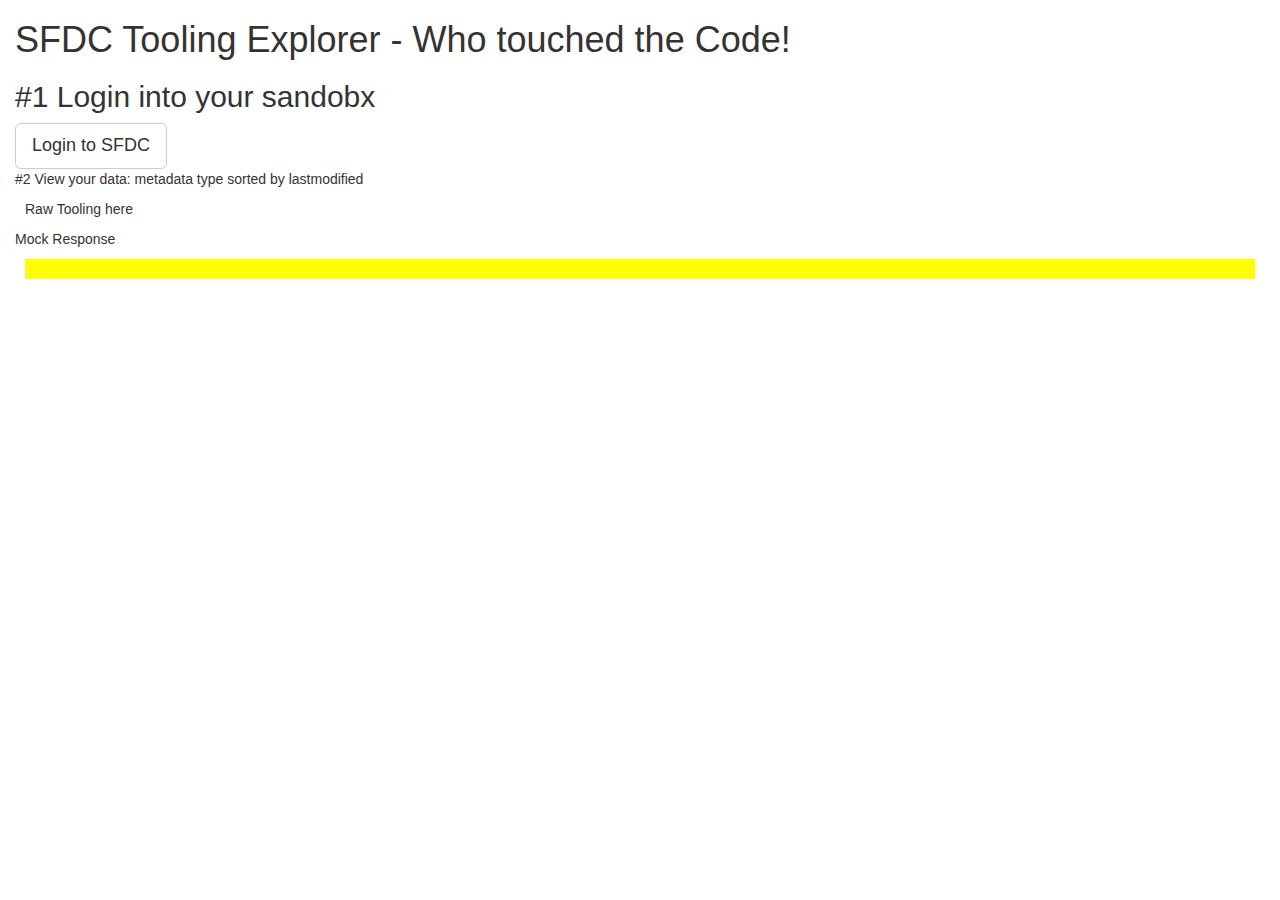
==== src/main/webapp/index.html @ 17601902 "update tooling page" ====
<!DOCTYPE html PUBLIC "-//W3C//DTD HTML 4.01 Transitional//EN" "http://www.w3.org/TR/html4/loose.dtd">
<html>
<head>
    <meta charset="utf-8">
    <meta http-equiv="X-UA-Compatible" content="IE=edge">
    <meta name="viewport" content="width=device-width, initial-scale=1">
    <title>SFDC Tooling Explorer - Who touched the Code!</title>

    <!-- Bootstrap -->
    <link href="js/bootstrap/css/bootstrap.min.css" rel="stylesheet">


  <meta http-equiv="Content-Type" content="text/html; charset=UTF-8">
  <script src="//ajax.googleapis.com/ajax/libs/jquery/1.10.2/jquery.min.js"></script>
  <script src="/js/sfdcMock.js"></script>
  <script src="/js/tooling.js"></script>
  <link rel="stylesheet" type="text/css" href="css/cd.css">
  <script>
    function requestSfdcAuth() {
      window.location = "/oauth";
    }
</script>
</head>
<body>
    <div id="container">
      <div class="col-md-12">
        <h1>SFDC Tooling Explorer - Who touched the Code!</h1>

        <h2>#1 Login into your sandobx</h2>
        <button type="button" class="btn btn-lg btn-default" onclick="requestSfdcAuth();">Login to SFDC</button>

        <div>#2 View your data: metadata type sorted by lastmodified</div>
        <div id="tooling" class="section">Raw Tooling here</div>

        <div>Mock Response</div>
        <div id="mock-response" class="section"></div>
    </div>
  </div>
</body></html>
---- src/main/webapp/css/cd.css ----
.section {
  margin: 10px;
}
#header {
  text-align: left;
  margin: 40px ;
  width: 1000px;
}
#mock-response {
  padding: 10px;
  background-color: yellow;
}

.menu-link {
	
	text-decoration: underline;
}
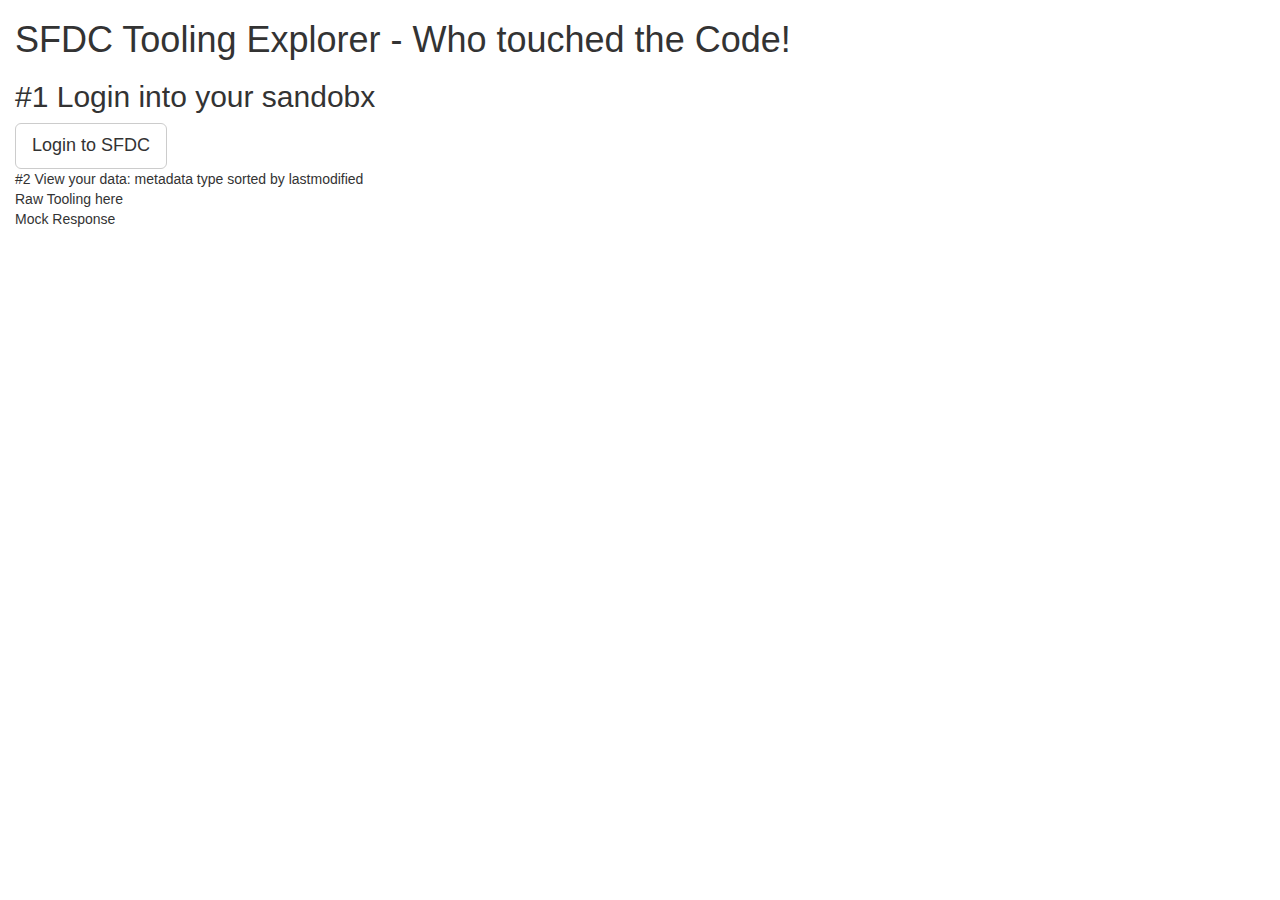
==== commit f1de0a1e: "add explain" ====
--- a/src/main/webapp/index.html
+++ b/src/main/webapp/index.html
@@ -14,7 +14,6 @@
   <script src="//ajax.googleapis.com/ajax/libs/jquery/1.10.2/jquery.min.js"></script>
   <script src="/js/sfdcMock.js"></script>
   <script src="/js/tooling.js"></script>
-  <link rel="stylesheet" type="text/css" href="css/cd.css">
   <script>
     function requestSfdcAuth() {
       window.location = "/oauth";
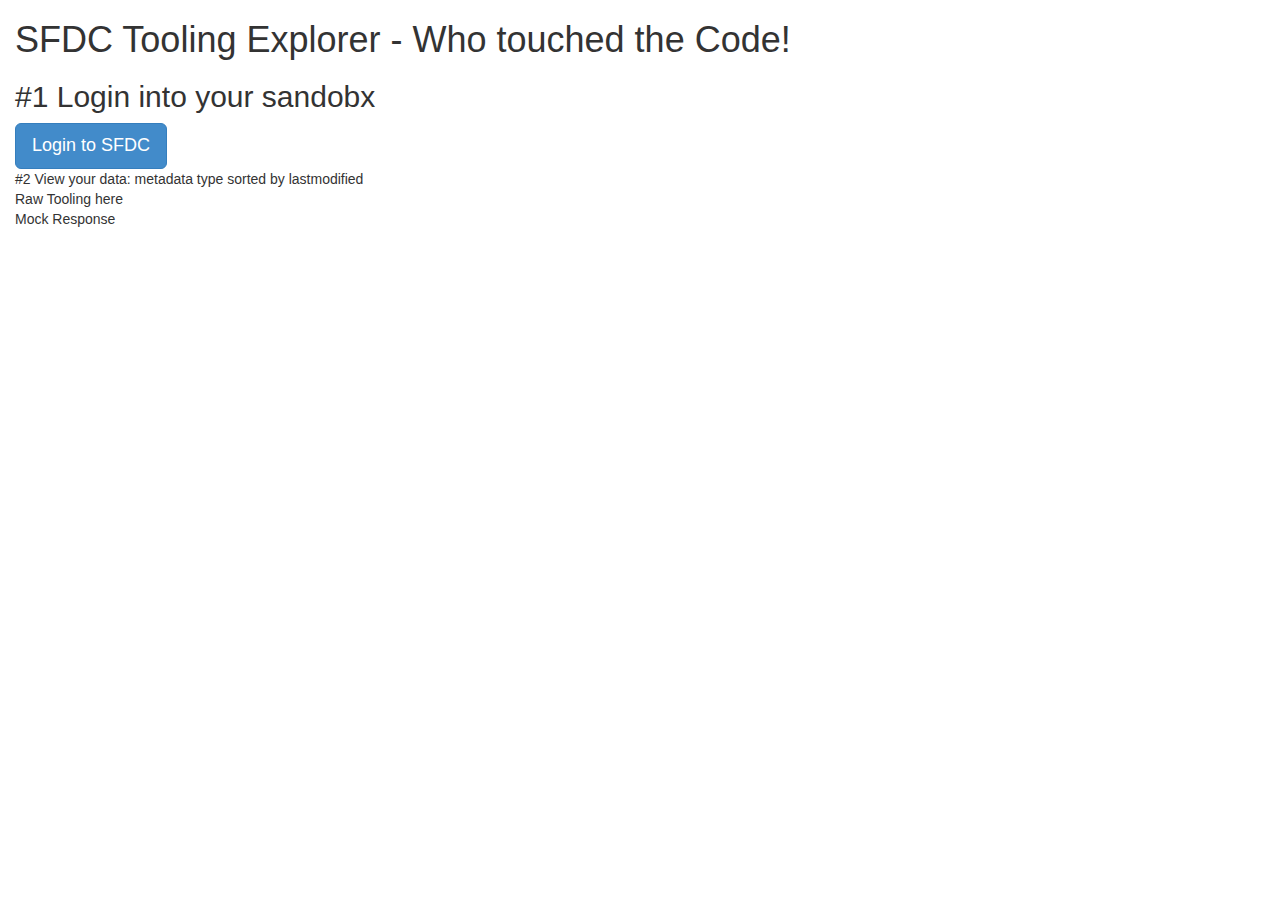
==== commit bac48e32: "tweek styles" ====
--- a/src/main/webapp/index.html
+++ b/src/main/webapp/index.html
@@ -26,7 +26,7 @@
         <h1>SFDC Tooling Explorer - Who touched the Code!</h1>
 
         <h2>#1 Login into your sandobx</h2>
-        <button type="button" class="btn btn-lg btn-default" onclick="requestSfdcAuth();">Login to SFDC</button>
+        <button type="button" class="btn btn-lg btn-primary" onclick="requestSfdcAuth();">Login to SFDC</button>
 
         <div>#2 View your data: metadata type sorted by lastmodified</div>
         <div id="tooling" class="section">Raw Tooling here</div>
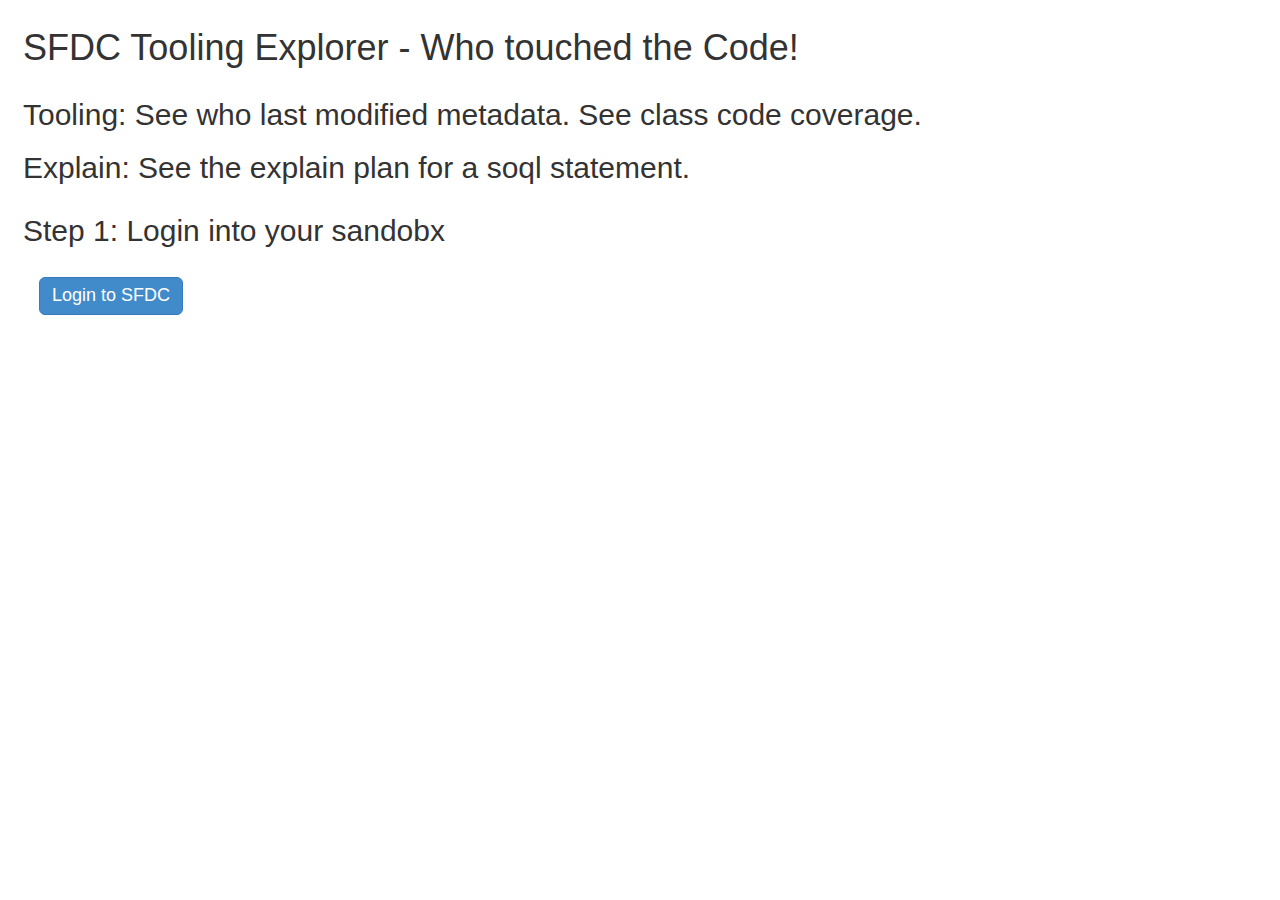
==== commit 18801108: "sort code coverage" ====
--- a/src/main/webapp/index.html
+++ b/src/main/webapp/index.html
@@ -8,9 +8,22 @@
 
     <!-- Bootstrap -->
     <link href="js/bootstrap/css/bootstrap.min.css" rel="stylesheet">
-
-
-  <meta http-equiv="Content-Type" content="text/html; charset=UTF-8">
+</head>
+<body>
+    <div id="container">
+      <div class="col-md-12">
+        <h1>SFDC Tooling Explorer - Who touched the Code!</h1>
+      </div>
+      <div class="col-md-12">
+        <h2>Tooling: See who last modified metadata. See class code coverage.</h2>
+        <h2>Explain: See the explain plan for a soql statement.</h2>
+      </div>
+      <div class="col-md-12">
+        <h2>Step 1: Login into your sandobx</h2>
+        <button type="button" class="btn btn-lg btn-primary" onclick="requestSfdcAuth();">Login to SFDC</button>
+      </div>
+    </div>
+  </div>
   <script src="//ajax.googleapis.com/ajax/libs/jquery/1.10.2/jquery.min.js"></script>
   <script src="/js/sfdcMock.js"></script>
   <script src="/js/tooling.js"></script>
@@ -18,21 +31,6 @@
     function requestSfdcAuth() {
       window.location = "/oauth";
     }
-</script>
-</head>
-<body>
-    <div id="container">
-      <div class="col-md-12">
-        <h1>SFDC Tooling Explorer - Who touched the Code!</h1>
+  </script>
 
-        <h2>#1 Login into your sandobx</h2>
-        <button type="button" class="btn btn-lg btn-primary" onclick="requestSfdcAuth();">Login to SFDC</button>
-
-        <div>#2 View your data: metadata type sorted by lastmodified</div>
-        <div id="tooling" class="section">Raw Tooling here</div>
-
-        <div>Mock Response</div>
-        <div id="mock-response" class="section"></div>
-    </div>
-  </div>
 </body></html>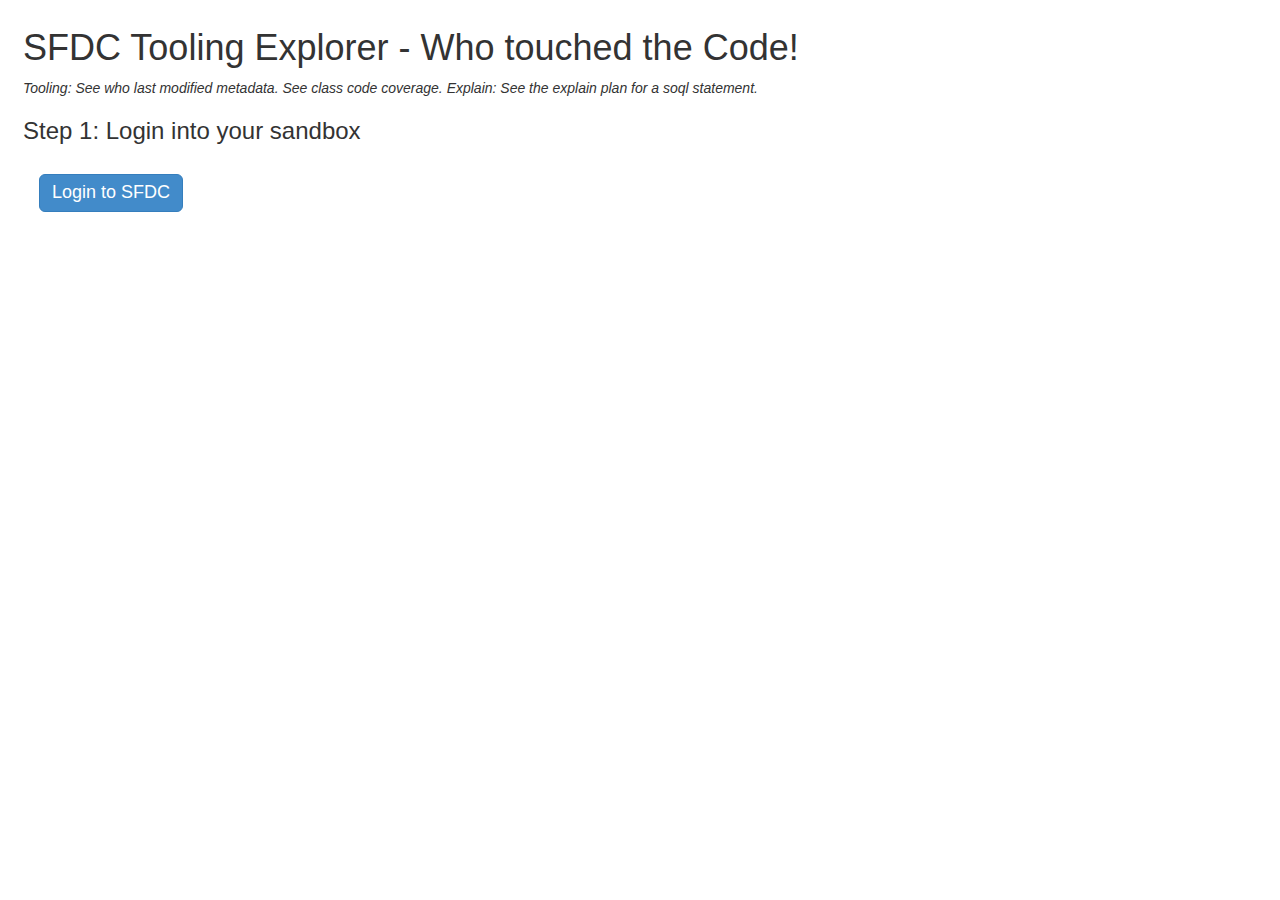
==== commit 16773f90: "try panel" ====
--- a/src/main/webapp/index.html
+++ b/src/main/webapp/index.html
@@ -15,11 +15,11 @@
         <h1>SFDC Tooling Explorer - Who touched the Code!</h1>
       </div>
       <div class="col-md-12">
-        <h2>Tooling: See who last modified metadata. See class code coverage.</h2>
-        <h2>Explain: See the explain plan for a soql statement.</h2>
+        <i>Tooling: See who last modified metadata. See class code coverage.</i>
+        <i>Explain: See the explain plan for a soql statement.</i>
       </div>
       <div class="col-md-12">
-        <h2>Step 1: Login into your sandobx</h2>
+        <h3>Step 1: Login into your sandbox</h2>
         <button type="button" class="btn btn-lg btn-primary" onclick="requestSfdcAuth();">Login to SFDC</button>
       </div>
     </div>
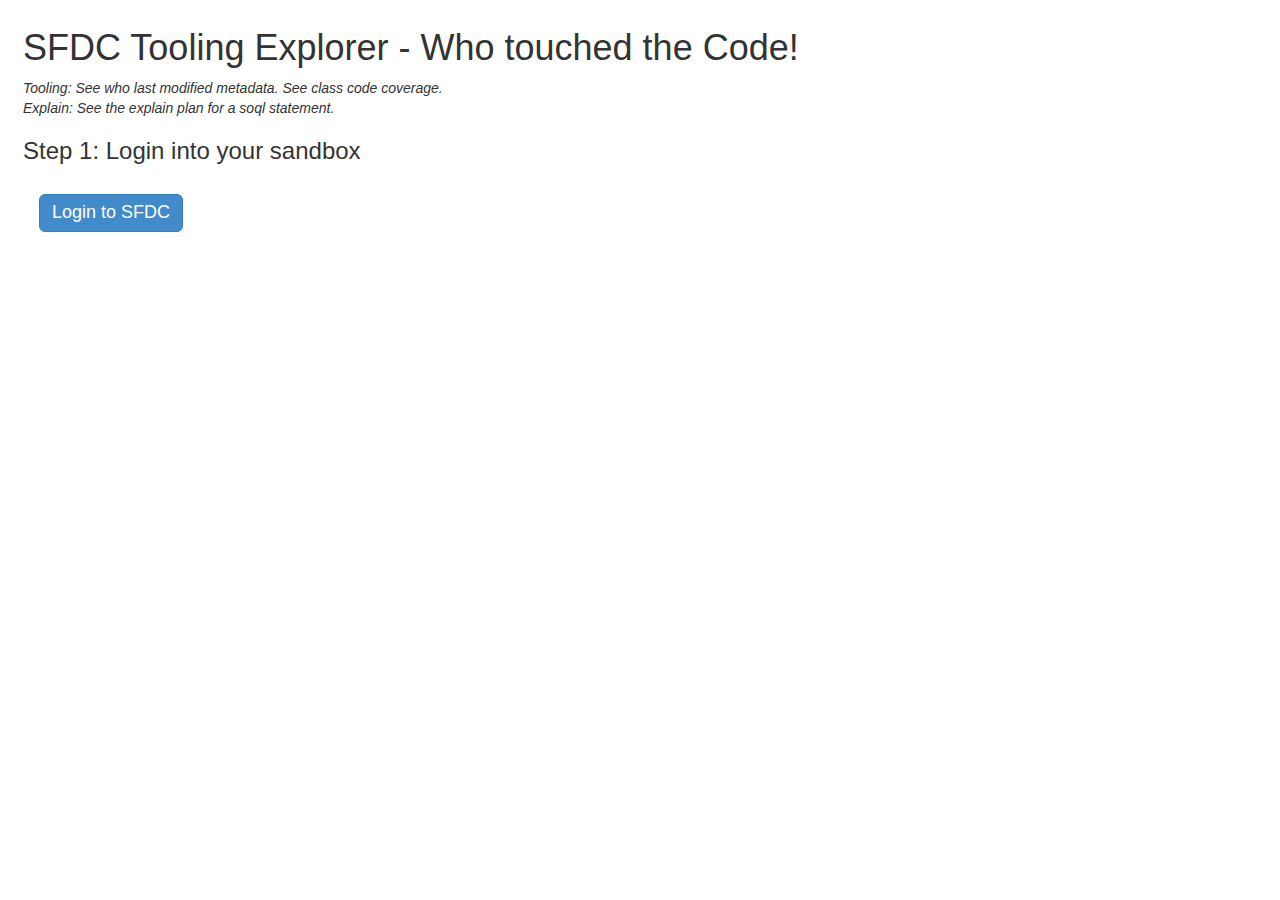
==== commit a88f79fa: "try panel" ====
--- a/src/main/webapp/index.html
+++ b/src/main/webapp/index.html
@@ -15,8 +15,12 @@
         <h1>SFDC Tooling Explorer - Who touched the Code!</h1>
       </div>
       <div class="col-md-12">
-        <i>Tooling: See who last modified metadata. See class code coverage.</i>
-        <i>Explain: See the explain plan for a soql statement.</i>
+        <div>
+          <i>Tooling: See who last modified metadata. See class code coverage.</i>
+        </div>
+        <div>
+          <i>Explain: See the explain plan for a soql statement.</i>
+        </div>
       </div>
       <div class="col-md-12">
         <h3>Step 1: Login into your sandbox</h2>
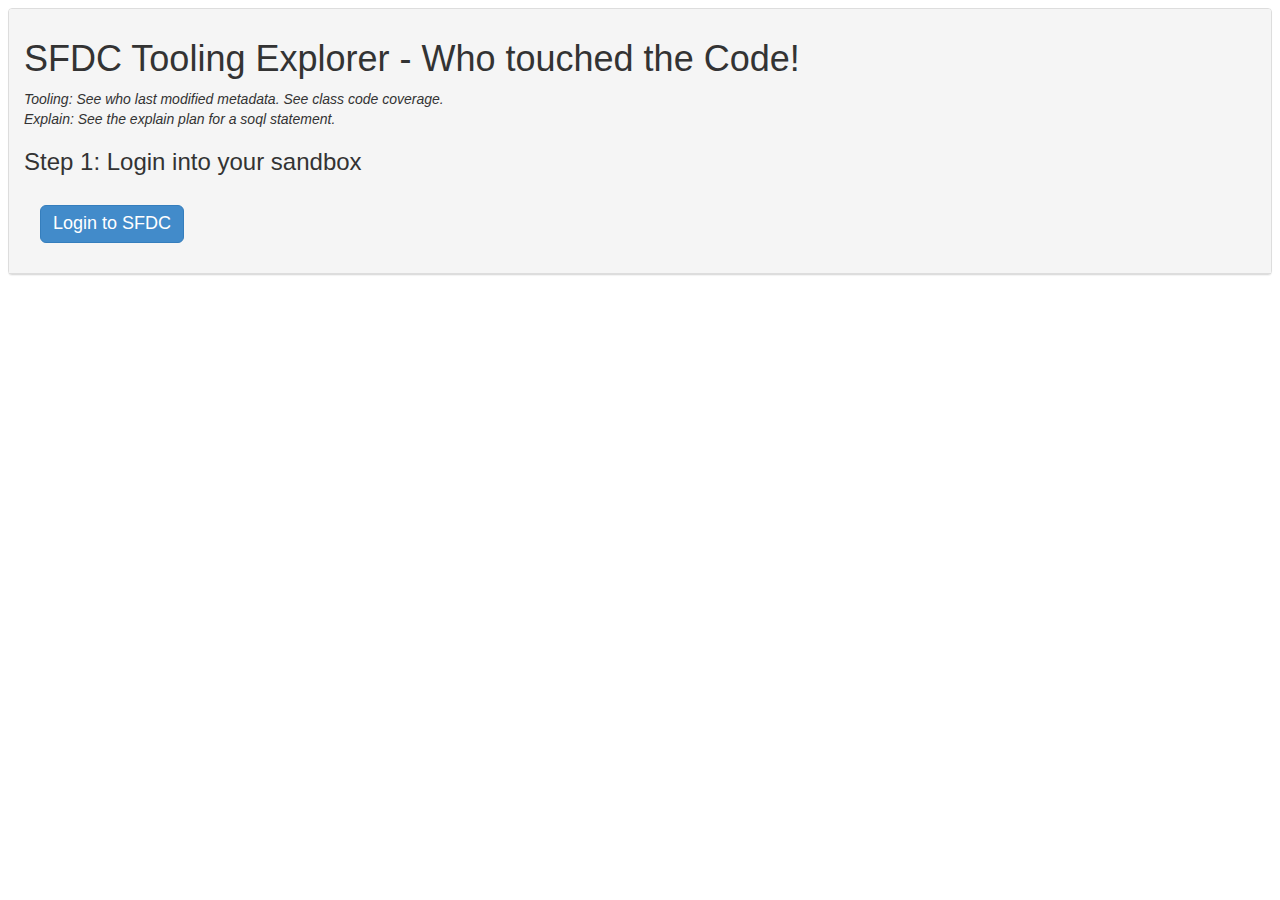
==== commit 28168b31: "try panel" ====
--- a/src/main/webapp/index.html
+++ b/src/main/webapp/index.html
@@ -10,24 +10,21 @@
     <link href="js/bootstrap/css/bootstrap.min.css" rel="stylesheet">
 </head>
 <body>
-    <div id="container">
-      <div class="col-md-12">
+<div id="container">
+  <div class="panel panel-default">
+  <div class="panel-heading">
         <h1>SFDC Tooling Explorer - Who touched the Code!</h1>
-      </div>
-      <div class="col-md-12">
         <div>
           <i>Tooling: See who last modified metadata. See class code coverage.</i>
         </div>
         <div>
           <i>Explain: See the explain plan for a soql statement.</i>
         </div>
-      </div>
-      <div class="col-md-12">
-        <h3>Step 1: Login into your sandbox</h2>
+        <h3>Step 1: Login into your sandbox</h3>
         <button type="button" class="btn btn-lg btn-primary" onclick="requestSfdcAuth();">Login to SFDC</button>
-      </div>
     </div>
   </div>
+</div>
   <script src="//ajax.googleapis.com/ajax/libs/jquery/1.10.2/jquery.min.js"></script>
   <script src="/js/sfdcMock.js"></script>
   <script src="/js/tooling.js"></script>
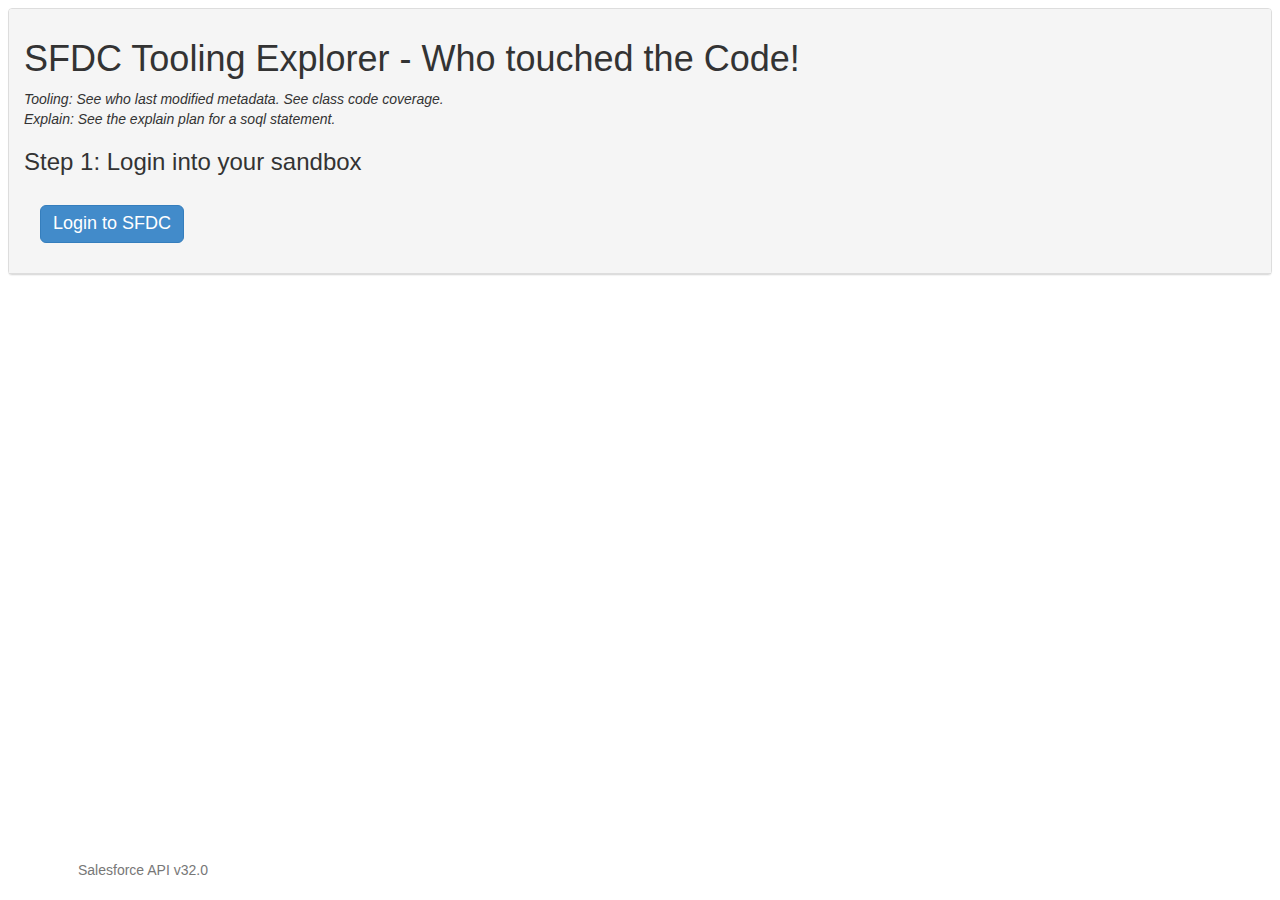
==== commit d9186092: "footer" ====
--- a/src/main/webapp/index.html
+++ b/src/main/webapp/index.html
@@ -25,6 +25,11 @@
     </div>
   </div>
 </div>
+<footer class="footer">
+<div class="container">
+  <p class="text-muted">Salesforce API v32.0</p>
+</div>
+</footer>
   <script src="//ajax.googleapis.com/ajax/libs/jquery/1.10.2/jquery.min.js"></script>
   <script src="/js/sfdcMock.js"></script>
   <script src="/js/tooling.js"></script>
